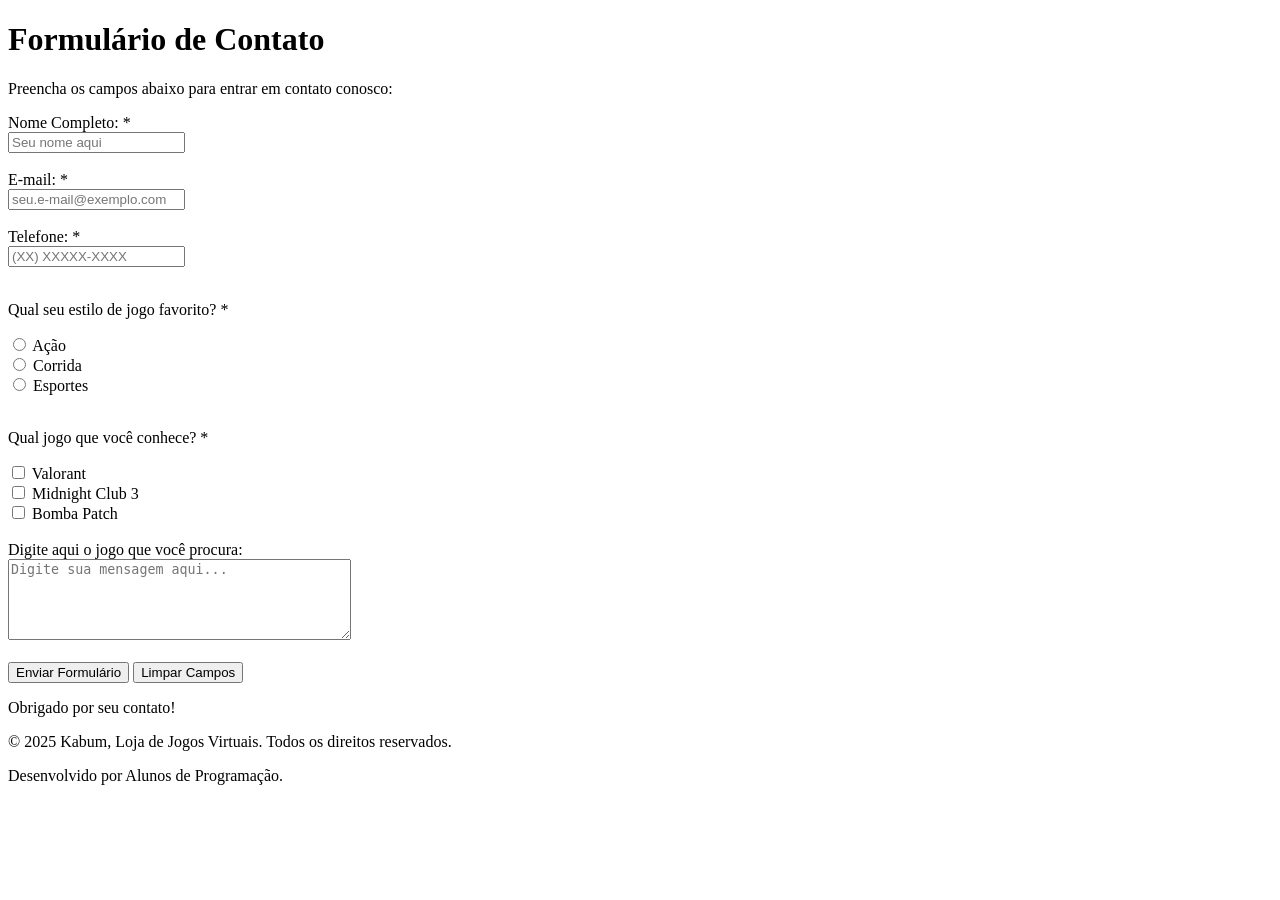
==== formulario.html @ aa08837b "Add files via upload Upload de todos arquivos que compõem o web site." ====
<!DOCTYPE html>
<html lang="pt-br">
<head>
    <meta charset="UTF-8">
    <meta name="viewport" content="width=device-width, initial-scale=1.0">
    <title>Kabum - Loja de Jogos Virtuais | Formulário de Contato</title>
    <link rel="stylesheet" href="style.css">
    <link rel="icon" type="image/png" href="logoK.png">

</head>
<body>

    <header>
        <h1 class="titulo">Formulário de Contato</h1>

        <p>Preencha os campos abaixo para entrar em contato conosco:</p>        
    </header>

    <form>

        <label for="nome">Nome Completo: <label class="obrigatorio">*</label><br>
        <input type="text" id="nome" name="nome" placeholder="Seu nome aqui"><br><br>


        <label for="e-mail">E-mail: </label class="obrigatorio">*</label><br>
        <input type="e-mail" id="e-mail" name="e-mail" placeholder="seu.e-mail@exemplo.com"><br><br>


        <label for="telefone">Telefone: </label class="obrigatorio">*</label><br>
        <input type="tel" id="telefone" name="telefone" placeholder="(XX) XXXXX-XXXX"><br><br>


        <p>Qual seu estilo de jogo favorito? <label class="obrigatorio">*</label></p>
        
        <input type="radio" id="acao" name="estilo_de_jogo" value="acao">
        <label for="acao">Ação</label><br>
        <input type="radio" id="corrida" name="estilo_de_jogo" value="corrida">
        <label for="corrida">Corrida</label><br>
        <input type="radio" id="esportes" name="estilo_de_jogo" value="esportes">
        <label for="esportes">Esportes</label><br><br>


        <p>Qual jogo que você conhece? <label class="obrigatorio">*</label></p>
        <input type="checkbox" id="Valorant" name="jogo" value="Valorant">
        <label for="Valorant">Valorant</label><br>
        <input type="checkbox" id="Midnight Club 3" name="jogo" value="Midnight Club 3">
        <label for="Midnight Club 3">Midnight Club 3</label><br>
        <input type="checkbox" id="bomba patch" name="jogo" value="bomba patch">
        <label for="bomba patch">Bomba Patch</label><br><br>


        <label for="recomendacao">Digite aqui o jogo que você procura:</label><br>
        <textarea id="recomendacao" name="recomendacao" rows="5" cols="40" placeholder="Digite sua mensagem aqui..."></textarea><br><br>

        <button type="submit">Enviar Formulário</button>
        

    <script>
    document.querySelector("form").addEventListener("submit", function(event) {
    event.preventDefault();

    let nome = document.getElementById("nome").value;
    let email = document.getElementById("e-mail").value;
    let telefone = document.getElementById("telefone").value;
    let estiloDeJogo = document.querySelector('input[name="estilo_de_jogo"]:checked');

    if (nome === "" || email === "" || telefone === "" || estiloDeJogo === null) {
        alert("Por favor, preencha todos os campos obrigatórios.");
        return;
    }

    let resposta = confirm("Suas informações foram enviadas com sucesso! Obrigado!");

    if (resposta) {
        alert("Nós entraremos em contato em breve.");

    } else {
        alert("Ação cancelada.");
    }
});
    </script>

        <button type="reset">Limpar Campos</button>
        <p>Obrigado por seu contato!</p>


    </form>
    
    <footer>
        <p>&copy; 2025 Kabum, Loja de Jogos Virtuais. Todos os direitos reservados.</p>
        <p>Desenvolvido por Alunos de Programação.</p>
    </footer>

</body>
</html>
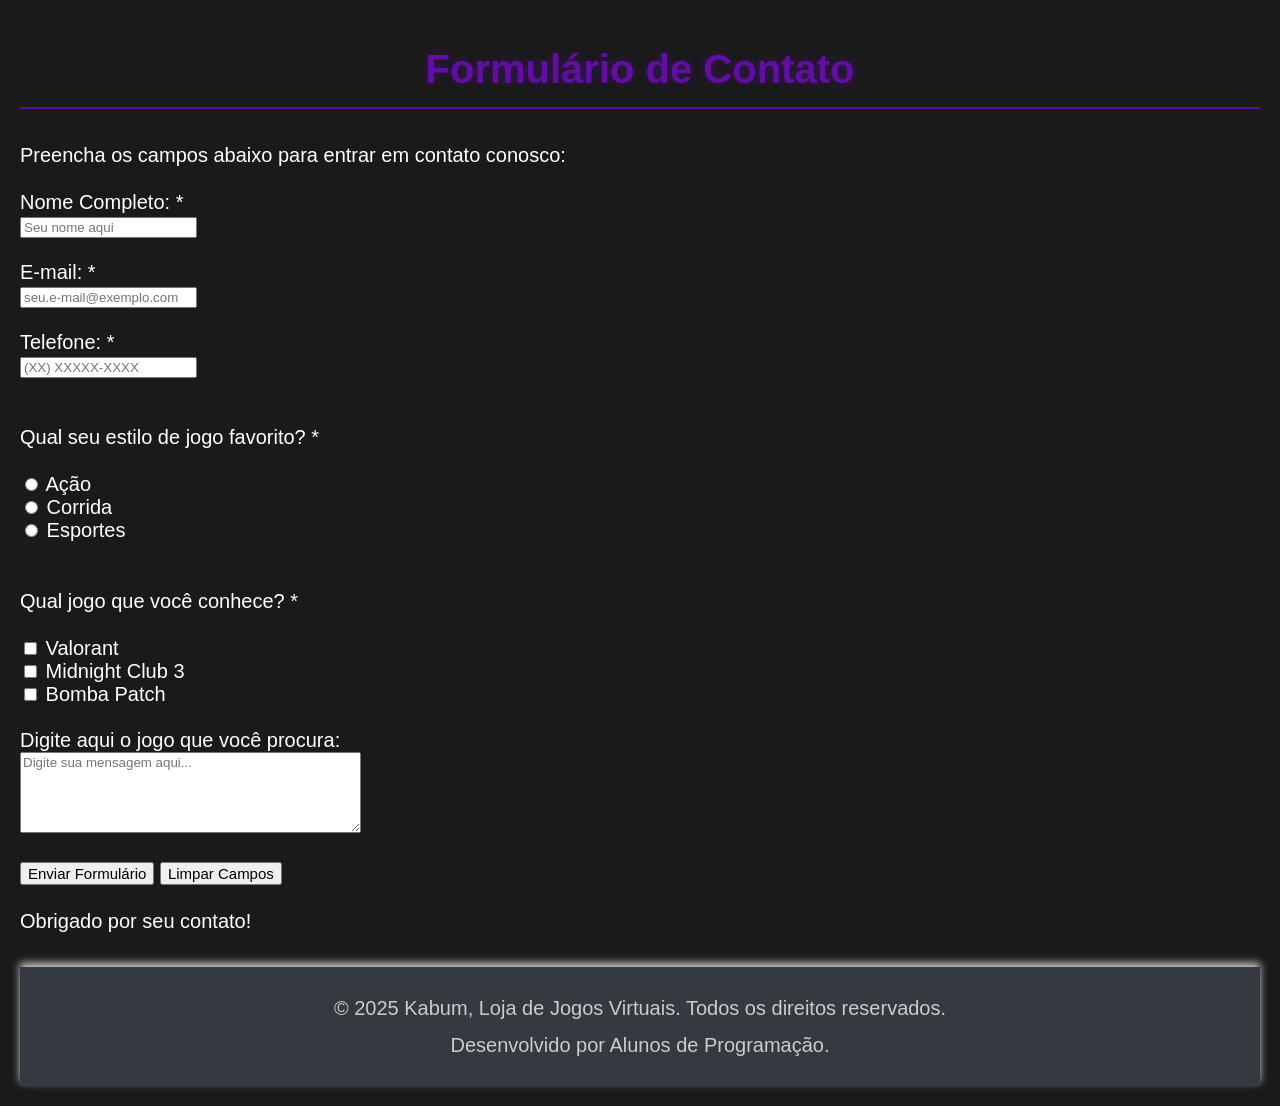
==== commit f648c97c: "Update formulario.html" ====
--- a/formulario.html
+++ b/formulario.html
@@ -4,7 +4,7 @@
     <meta charset="UTF-8">
     <meta name="viewport" content="width=device-width, initial-scale=1.0">
     <title>Kabum - Loja de Jogos Virtuais | Formulário de Contato</title>
-    <link rel="stylesheet" href="style.css">
+    <link rel="stylesheet" href="formulario_css.css">
     <link rel="icon" type="image/png" href="logoK.png">
 
 </head>
@@ -92,4 +92,6 @@
     </footer>
 
 </body>
-</html>+
+</html>
+
--- a/formulario_css.css
+++ b/formulario_css.css
@@ -0,0 +1,77 @@
+body {
+    background-color: #1a1a1a;
+    color: #ffffff;
+    font-family: 'Segoe UI', Tahoma, Geneva, Verdana, sans-serif;
+    margin: 0;
+    padding: 20px;
+}
+
+.titulo {
+    color: #610ea4;
+    text-align: center;
+    border-bottom: 2px solid #610ea4;
+    padding-bottom: 15px;
+    font-size: 2.5em;
+    margin-bottom: 30px;
+    text-shadow: 0 0 10px rgba(97, 14, 164, 0.5);
+}
+
+#subtitulo {
+    color: #b3b3b3;
+    line-height: 1.8;
+    font-weight: 300;
+    text-align: center;
+    margin-bottom: 40px;
+    font-size: 30px;
+}
+
+form {
+    font-size: 20px;
+}
+
+nav a {
+    list-style-type: none;
+    padding: 0;
+    text-decoration: none;
+    color: #ffffff;
+    font-weight: bold;
+    margin-right: 20px;
+    transition: color 0.3s ease;
+}
+
+nav a:hover {
+    color: #610ea4;
+}
+
+footer{
+    background-color: #343a40;
+    color: #cccccc;
+    text-align: center;
+    padding: 20px;
+    margin-top: 30px;
+    font-size: 0.9em;
+    box-shadow: 0 -4px 8px #cccccc;
+}
+
+p {
+    font-size: 20px;
+    line-height: 1.6;
+}
+
+footer p{
+    margin:  5px 0;
+}
+
+textarea {
+    font-family: 'Segoe UI', Tahoma, Geneva, Verdana, sans-serif;
+}
+
+button {
+    cursor: pointer;
+    font-size: 15px;
+}
+html {
+  scroll-behavior: smooth;
+}
+
+
